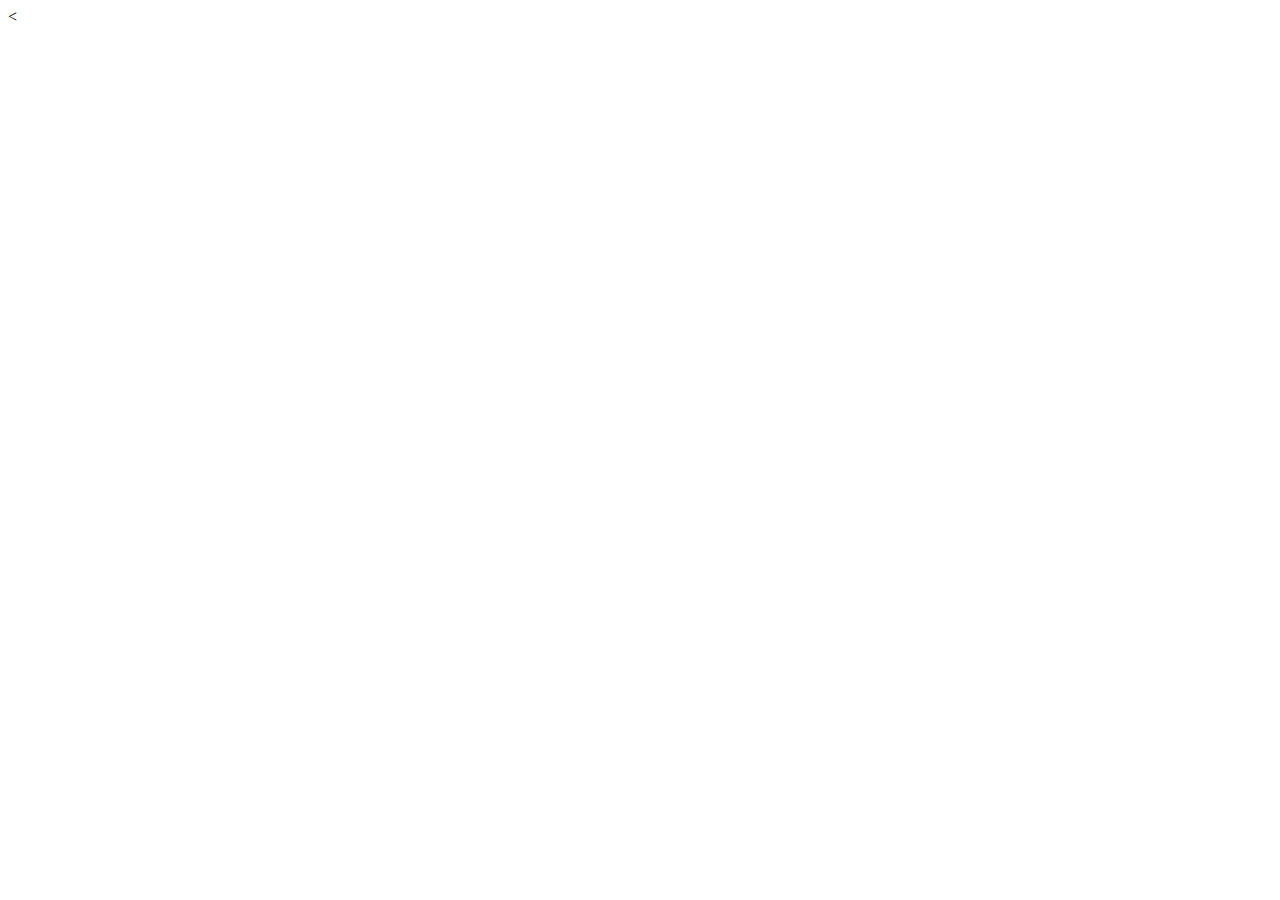
==== about.html @ 7e91098a "First add, header section complite, navigation needs tideup" ====
<<!DOCTYPE html>
<html lang="en">
<head>
    <meta charset="UTF-8">
    <meta name="viewport" content="width=device-width, initial-scale=1.0">
    <meta http-equiv="X-UA-Compatible" content="ie=edge">
    <title>About</title>
</head>
<body>
    
    
</body>
</html>
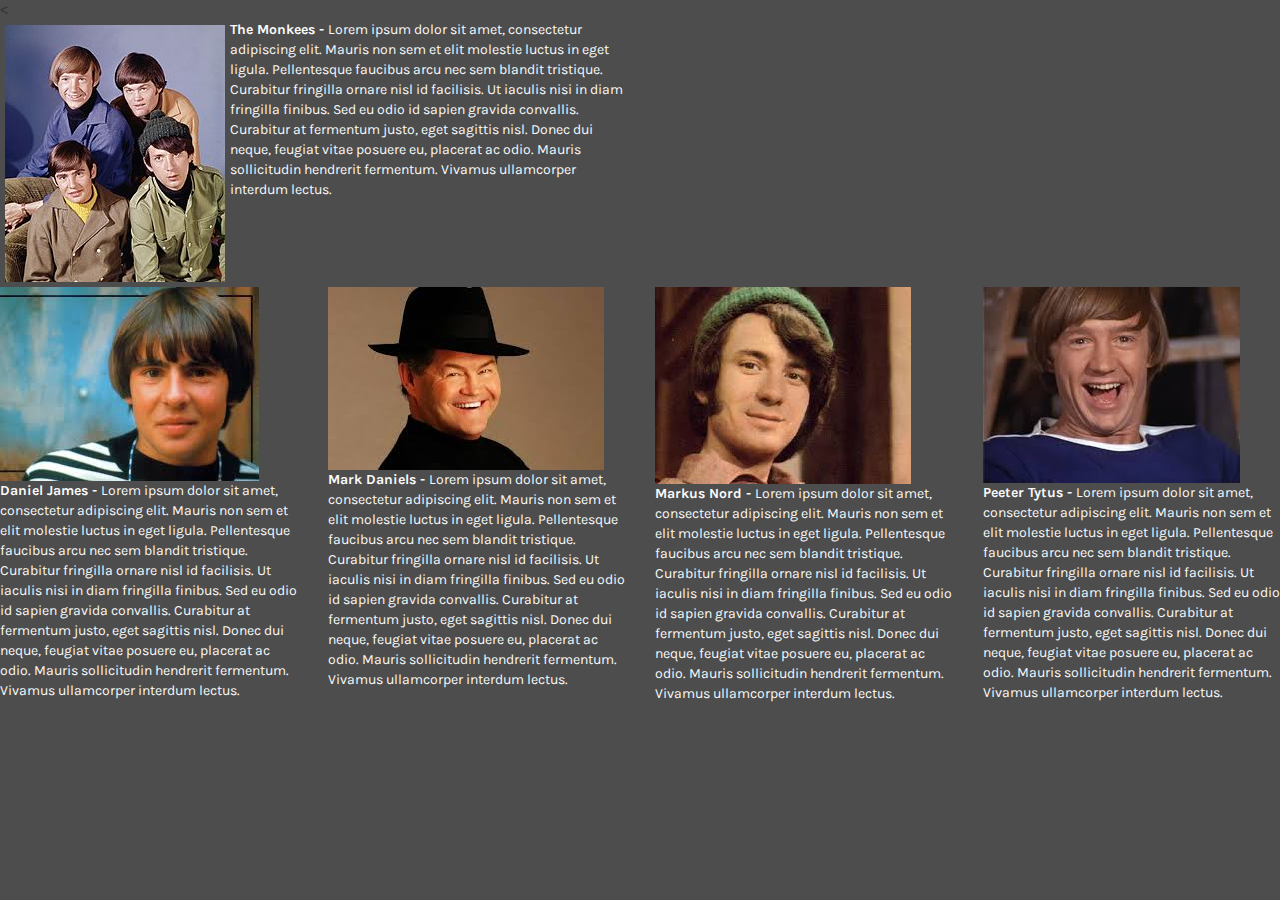
==== commit c4058d51: "stuck atm cant go further without mentor help" ====
--- a/about.html
+++ b/about.html
@@ -4,10 +4,47 @@
     <meta charset="UTF-8">
     <meta name="viewport" content="width=device-width, initial-scale=1.0">
     <meta http-equiv="X-UA-Compatible" content="ie=edge">
+    <link rel="stylesheet" href="https://stackpath.bootstrapcdn.com/bootstrap/3.3.7/css/bootstrap.min.css" />
+    <link rel="stylesheet" href="https://stackpath.bootstrapcdn.com/font-awesome/4.7.0/css/font-awesome.min.css" />
+    <link rel="stylesheet" href="css.css" type="text/css" />
     <title>About</title>
 </head>
-<body>
-    
+<body class="whole">
+   <div class="row">
+       <div class="col-xs-12 col-md-6 wholeband">
+           <p class="wholeband-txt"> 
+           <img src="../assets/band.jpg" class="wholeband-img"><strong>The Monkees - </strong>Lorem ipsum dolor sit amet, consectetur adipiscing elit. Mauris non sem et elit molestie luctus in eget ligula. 
+           Pellentesque faucibus arcu nec sem blandit tristique. Curabitur fringilla ornare nisl id facilisis. Ut iaculis nisi in diam fringilla finibus. 
+           Sed eu odio id sapien gravida convallis. Curabitur at fermentum justo, eget sagittis nisl. Donec dui neque, feugiat vitae posuere eu, 
+           placerat ac odio. Mauris sollicitudin hendrerit fermentum. Vivamus ullamcorper interdum lectus. </p>
+       </div>
+   </div>
+   <div class="row">
+       <div class="col-xs-6 col-sn-6 col-md-3 bandmember">
+           <p class="member"><img src="../assets/dj.jpg" class="member-img"><strong>Daniel James - </strong>Lorem ipsum dolor sit amet, consectetur adipiscing elit. Mauris non sem et elit molestie luctus in eget ligula. 
+           Pellentesque faucibus arcu nec sem blandit tristique. Curabitur fringilla ornare nisl id facilisis. Ut iaculis nisi in diam fringilla finibus. 
+           Sed eu odio id sapien gravida convallis. Curabitur at fermentum justo, eget sagittis nisl. Donec dui neque, feugiat vitae posuere eu, 
+           placerat ac odio. Mauris sollicitudin hendrerit fermentum. Vivamus ullamcorper interdum lectus.</p>
+       </div>
+       <div class="col-xs-6 col-sn-6 col-md-3 bandmember">
+           <p class="member"><img src="../assets/md.jpg" class="member-img"><strong>Mark Daniels - </strong>Lorem ipsum dolor sit amet, consectetur adipiscing elit. Mauris non sem et elit molestie luctus in eget ligula. 
+           Pellentesque faucibus arcu nec sem blandit tristique. Curabitur fringilla ornare nisl id facilisis. Ut iaculis nisi in diam fringilla finibus. 
+           Sed eu odio id sapien gravida convallis. Curabitur at fermentum justo, eget sagittis nisl. Donec dui neque, feugiat vitae posuere eu, 
+           placerat ac odio. Mauris sollicitudin hendrerit fermentum. Vivamus ullamcorper interdum lectus.</p>
+       </div>
+       <div class="col-xs-6 col-sn-6 col-md-3 bandmember">
+           <p class="member"><img src="../assets/mn.jpg" class="member-img"><strong>Markus Nord - </strong>Lorem ipsum dolor sit amet, consectetur adipiscing elit. Mauris non sem et elit molestie luctus in eget ligula. 
+           Pellentesque faucibus arcu nec sem blandit tristique. Curabitur fringilla ornare nisl id facilisis. Ut iaculis nisi in diam fringilla finibus. 
+           Sed eu odio id sapien gravida convallis. Curabitur at fermentum justo, eget sagittis nisl. Donec dui neque, feugiat vitae posuere eu, 
+           placerat ac odio. Mauris sollicitudin hendrerit fermentum. Vivamus ullamcorper interdum lectus.</p>
+       </div>
+       <div class="col-xs-6 col-sn-6 col-md-3 bandmember">
+           <p class="member"><img src="../assets/pt.jpg" class="member-img"><strong>Peeter Tytus - </strong>Lorem ipsum dolor sit amet, consectetur adipiscing elit. Mauris non sem et elit molestie luctus in eget ligula. 
+           Pellentesque faucibus arcu nec sem blandit tristique. Curabitur fringilla ornare nisl id facilisis. Ut iaculis nisi in diam fringilla finibus. 
+           Sed eu odio id sapien gravida convallis. Curabitur at fermentum justo, eget sagittis nisl. Donec dui neque, feugiat vitae posuere eu, 
+           placerat ac odio. Mauris sollicitudin hendrerit fermentum. Vivamus ullamcorper interdum lectus.</p>
+       </div>
+   </div>
     
 </body>
 </html>--- a/css.css
+++ b/css.css
@@ -0,0 +1,175 @@
+/* imports */
+
+@import url('https://fonts.googleapis.com/css?family=BioRhyme+Expanded:100,200,300,400,500,600,700,800,900,1000');
+@import url('https://fonts.googleapis.com/css?family=Karla');
+
+/* /imports */
+
+/* Header section */
+
+header {
+    background-color: #4d4d4d;
+}
+
+.header {
+    display: block;
+   
+    
+}
+
+.jjpg{
+    display: block;
+    margin-left: auto;
+    margin-right: auto;
+}
+
+/* /Header section */
+
+/* menu section */
+
+navigation{
+    background-color: #4d4d4d;
+    padding: 0px;
+    margin: 0px;
+}
+
+.ss{
+    display: block;
+    
+}
+.menu-item1{
+    background-color:  #99bbff;
+}
+
+.menu-item2{
+    background-color:  #ff751a;
+}
+
+.menu-item3{
+    background-color:  #ff1aff;
+}
+
+.menu-item4{
+    background-color:  #47d147;
+}
+
+.menu1{
+    display: inline-block;
+    width: 100%;
+    
+}
+    
+.mitem{
+    text-decoration: none;
+    display: block;
+    height: 80px;
+    text-align: center;
+    transition: background-color .5s ease-in-out, color .5s ease-in-out;
+}
+
+.mitem:hover{
+    background-color: rgba(0, 0, 0, 0.3);
+    
+}
+
+.mitem a{
+    display: block;
+    text-decoration: none;
+    color: #ffffff;
+    height: 80px;
+}
+
+.mitem a i{
+    padding-top: 22px;
+    display: block;
+    color: #fafafa;
+    font-size: 20px;
+    text-align: center;
+}
+
+.mitem span{
+    display: block;
+    padding-top: 5px;
+    text-align: center;
+    text-transform: uppercase;
+    font-size: 18px;
+    font-weight: 400;
+    letter-spacing: 1px;
+}
+/* /menu section */
+
+/* info section */
+dsc {
+    background-color: #4d4d4d;
+    margin: 0px;
+    padding: 0px;
+}
+.binfo {
+    background-color: #4d4d4d;
+    display: block;
+    padding: 18px;
+    margin-left: 25%;
+    margin-right: 25%;
+    
+}
+
+.pinfo {
+    background-color: #4d4d4d;
+    display: block;
+    color: #b3b3ff;
+    font-family: "Karla", sans-serif;
+    font-size: 20px;
+    font-weight: 300;
+}
+
+/* /info section */
+
+/* iframe section */
+.frame {
+    background-color: #4d4d4d;
+    border: none;
+    margin: 0px;
+    height: 400px;
+    width: 50%;
+    margin-left: 25%;
+    margin-right: 25%;
+    
+}
+
+/* /iframe section */
+
+
+
+
+/* END OF INDEX PAGE */
+
+
+
+.whole {
+    background-color: #4d4d4d;
+}
+
+/* UNDERPAGES */
+
+/* about */
+
+.wholeband {
+    display: block;
+}
+
+.wholeband-img{
+    padding: 5px;
+    float: left; 
+}
+
+.wholeband-txt{
+    font-family: "Karla", sans-serif;
+    font-size: 14px;
+    color: #fafafa;
+}
+
+.member {
+    font-family: "Karla", sans-serif;
+    font-size: 14px;
+    color: #fafafa;
+}